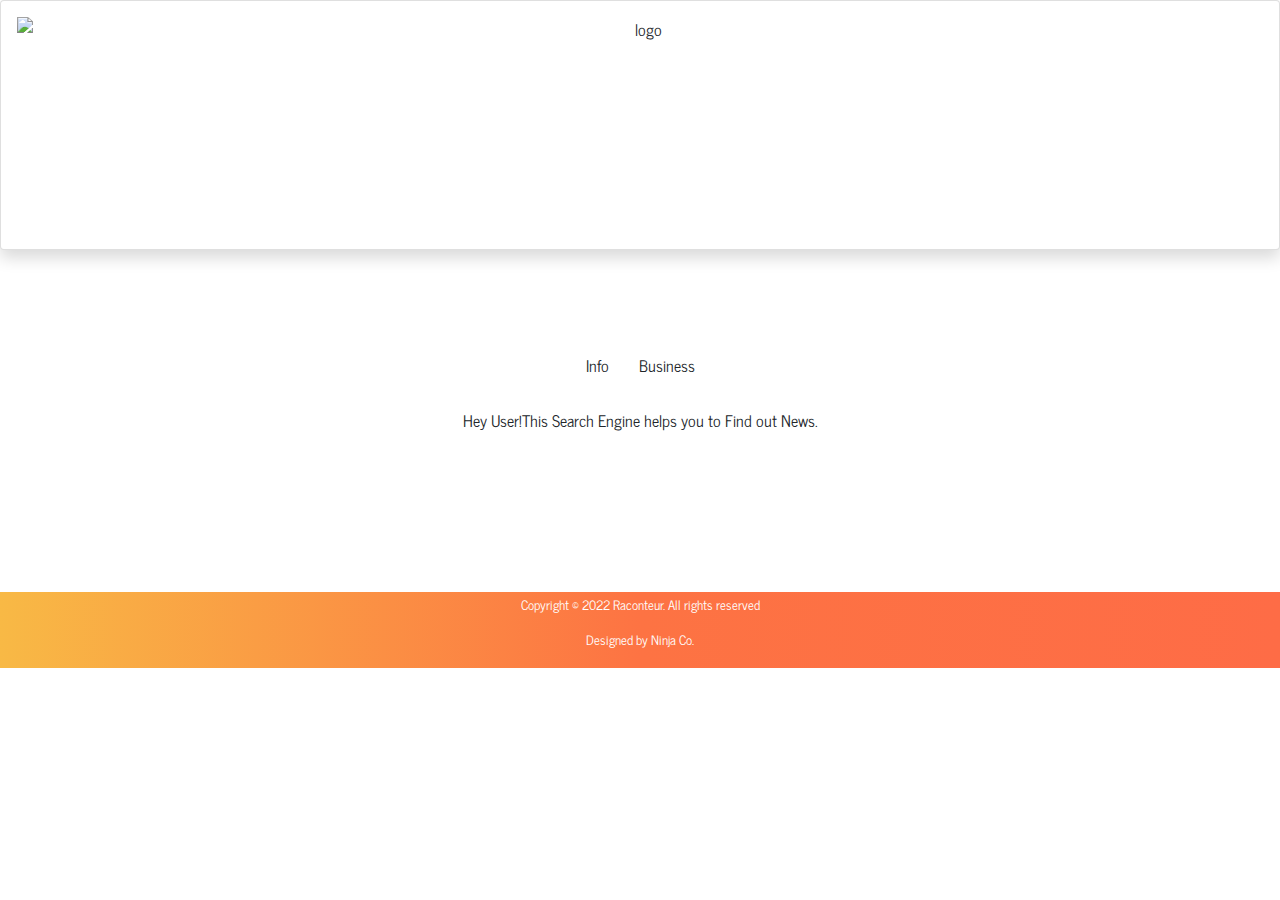
==== index.html @ f4a1e94f "Update index.html" ====
<!DOCTYPE html>
<html lang="en">

<head>
												
<meta charset="UTF-8">

<meta name="viewport" content="width=device-width, initial-scale=1">


<meta name="description" content="Raconteur Web Search Engine of News.">


<meta name="author" content="Ninja Go">


<link rel="icon" href="https://media.discordapp.net/attachments/790814048378945536/940103382352429146/1644208488410.png">
				
<title>Raconteur Search | HOME</title>
</head>

<!-- links -->
	
<link rel="stylesheet" href="https://stackpath.bootstrapcdn.com/bootstrap/4.3.1/css/bootstrap.min.css">
	
<link rel="stylesheet" href="css/style.css">
<link rel="preconnect" href="https://fonts.googleapis.com">

<link rel="preconnect" href="https://fonts.gstatic.com" crossorigin>
<link href="https://fonts.googleapis.com/css2?family=News+Cycle&display=swap" rel="stylesheet">
		
  
<link rel="stylesheet" href="https://cdn.jsdelivr.net/npm/bootstrap-icons@1.3.0/font/bootstrap-icons.css">
  
	

<!-- Material Design Bootstrap -->

<link href="https://cdnjs.cloudflare.com/ajax/libs/mdbootstrap/4.19.0/css/mdb.min.css" rel="stylesheet"></link>

<!-- links ends -->

<body>
				<style>
							html,body{
				font-family: 'News Cycle', sans-serif;
			  scroll-behavior: smooth;
		
}

.ttop{
					background: linear-gradient(to right, #f32170, #ff6b08, #cf23cf, #eedd44); 
 -webkit-text-fill-color: transparent; 
 -webkit-background-clip: text; 
}


.logo{
				float:left;
}



.sq{
				color: lightblue;
}

footer {
  text-align: center;
  padding: 3px;
 	background: linear-gradient(to right,  #f8b945, #fd7343 , #fe6c46 );
  color: black;
}

.foot{
				color: white;
}
.our-team {
  padding: 30px 0 40px;
  margin-bottom: 30px;
  background-color: #f7f5ec;
  text-align: center;
  overflow: hidden;
  position: relative;
}

.our-team .picture {
  display: inline-block;
  height: 130px;
  width: 130px;
  margin-bottom: 50px;
  z-index: 1;
  position: relative;
}

.our-team .picture::before {
  content: "";
  width: 100%;
  height: 0;
  border-radius: 50%;
  background-color: #1369ce;
  position: absolute;
  bottom: 135%;
  right: 0;
  left: 0;
  opacity: 0.9;
  transform: scale(3);
  transition: all 0.3s linear 0s;
}

.our-team:hover .picture::before {
  height: 100%;
}

.our-team .picture::after {
  content: "";
  width: 100%;
  height: 100%;
  border-radius: 50%;
  background-color: #1369ce;
  position: absolute;
  top: 0;
  left: 0;
  z-index: -1;
}

.our-team .picture img {
  width: 100%;
  height: auto;
  border-radius: 50%;
  transform: scale(1);
  transition: all 0.9s ease 0s;
}

.our-team:hover .picture img {
  box-shadow: 0 0 0 14px #f7f5ec;
  transform: scale(0.7);
}

.our-team .title {
  display: block;
  font-size: 15px;
  color: #4e5052;
  text-transform: capitalize;
}

.our-team .social {
  width: 100%;
  padding: 0;
  margin: 0;
  background-color: #1369ce;
  position: absolute;
  bottom: -100px;
  left: 0;
  transition: all 0.5s ease 0s;
}

.our-team:hover .social {
  bottom: 0;
}

.our-team .social li {
  display: inline-block;
}

.our-team .social li a {
  display: block;
  padding: 10px;
  font-size: 17px;
  color: white;
  transition: all 0.3s ease 0s;
  text-decoration: none;
}

.our-team .social li a:hover {
  color: #1369ce;
  background-color: #f7f5ec;
}

.team{
				background: white;
				width: 70px;
}
	
				</style>
<!-- Main -->
				
<center>
								
<div >
								
<img src="https://media.discordapp.net/attachments/836082623398412338/941183196534554714/Photo_1644465849160.png" alt="logo" height="250" class="card  shadow p-3 mb-5 bg-#80deea rounded ">
							
							
<br>
							
					
<script async src="https://cse.google.com/cse.js?cx=69047b10735549a6e"></script>
<div class="gcse-search"></div>

	
<br>
<a href="ManavSahitya.github.io/Info.html"><button class="btn">Info</button></a>

<a href="ManavSahitya.github.io/stock.html"><button class="btn">Business</button></a>
<br>

<br>

<p>Hey User!This Search Engine helps you to Find out News.</p>

<br>

<br>
<img src="https://media.discordapp.net/attachments/790814048378945536/939130476847857684/1643974968529.png" alt="" height="120">
<br>
<br>



 <br>
<br>
 <footer>
 				<small> <p class=" foot copyright-text text-center">Copyright &copy; 2022  Raconteur. All rights reserved</p>
 
 <p class="copyright-text text-center"><p class="foot">Designed by
 
 <a rel="nofollow" href="mailto: sahityamanav@gmail.com" class="foot">
 				Ninja Co.</a></p>

  
</small>
</footer>


</center>
				
<!-- Main ends -->

</body>

</html>
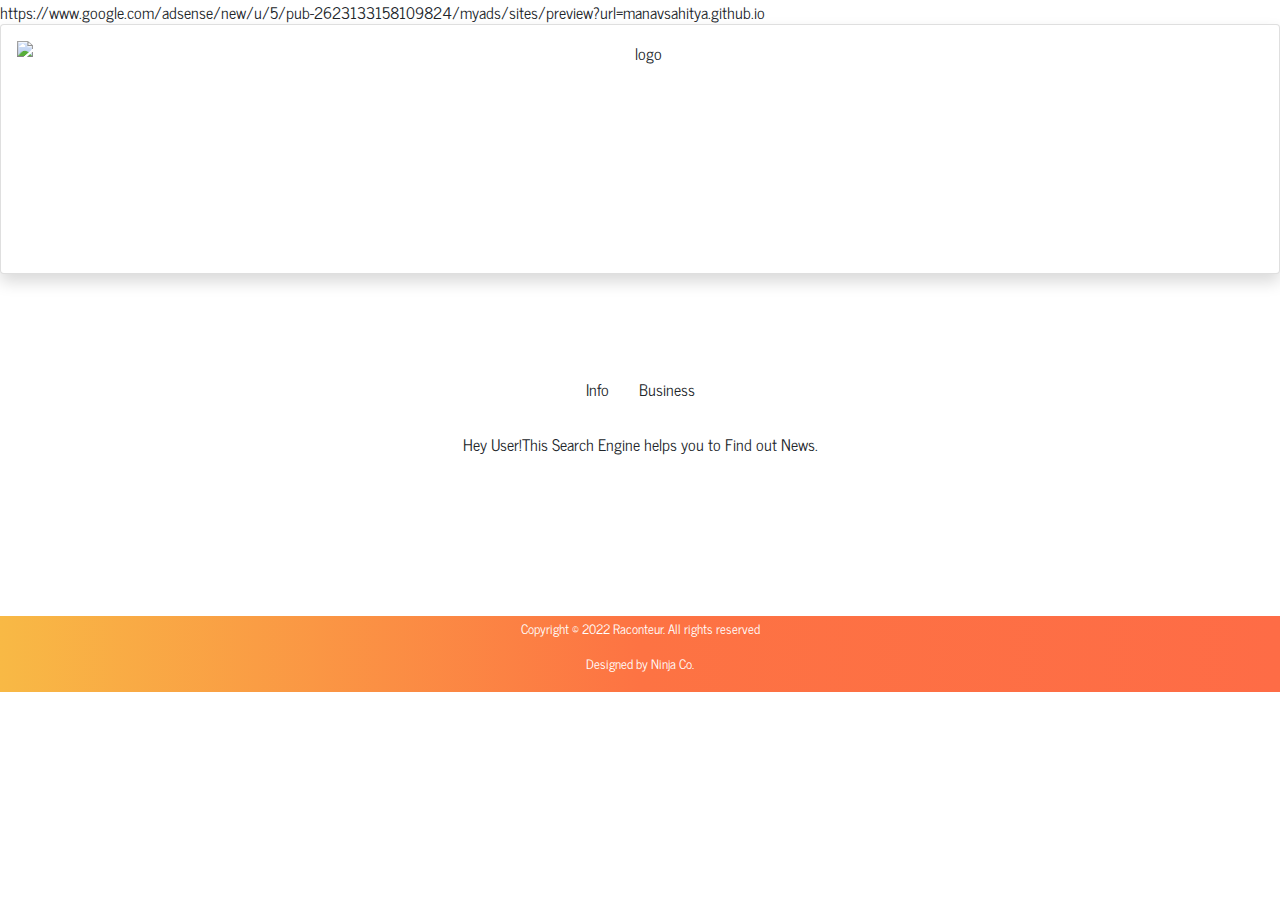
==== commit 92575e8a: "Update index.html" ====
--- a/index.html
+++ b/index.html
@@ -39,7 +39,7 @@
 <link href="https://cdnjs.cloudflare.com/ajax/libs/mdbootstrap/4.19.0/css/mdb.min.css" rel="stylesheet"></link>
 
 <!-- links ends -->
-
+https://www.google.com/adsense/new/u/5/pub-2623133158109824/myads/sites/preview?url=manavsahitya.github.io
 <body>
 				<style>
 							html,body{
@@ -200,9 +200,9 @@
 
 	
 <br>
-<a href="ManavSahitya.github.io/Info.html"><button class="btn">Info</button></a>
-
-<a href="ManavSahitya.github.io/stock.html"><button class="btn">Business</button></a>
+<a href="https://manavsahitya.github.io/Info.html"><button class="btn">Info</button></a>
+
+<a href="https://manavsahitya.github.io/stock.html"><button class="btn">Business</button></a>
 <br>
 
 <br>
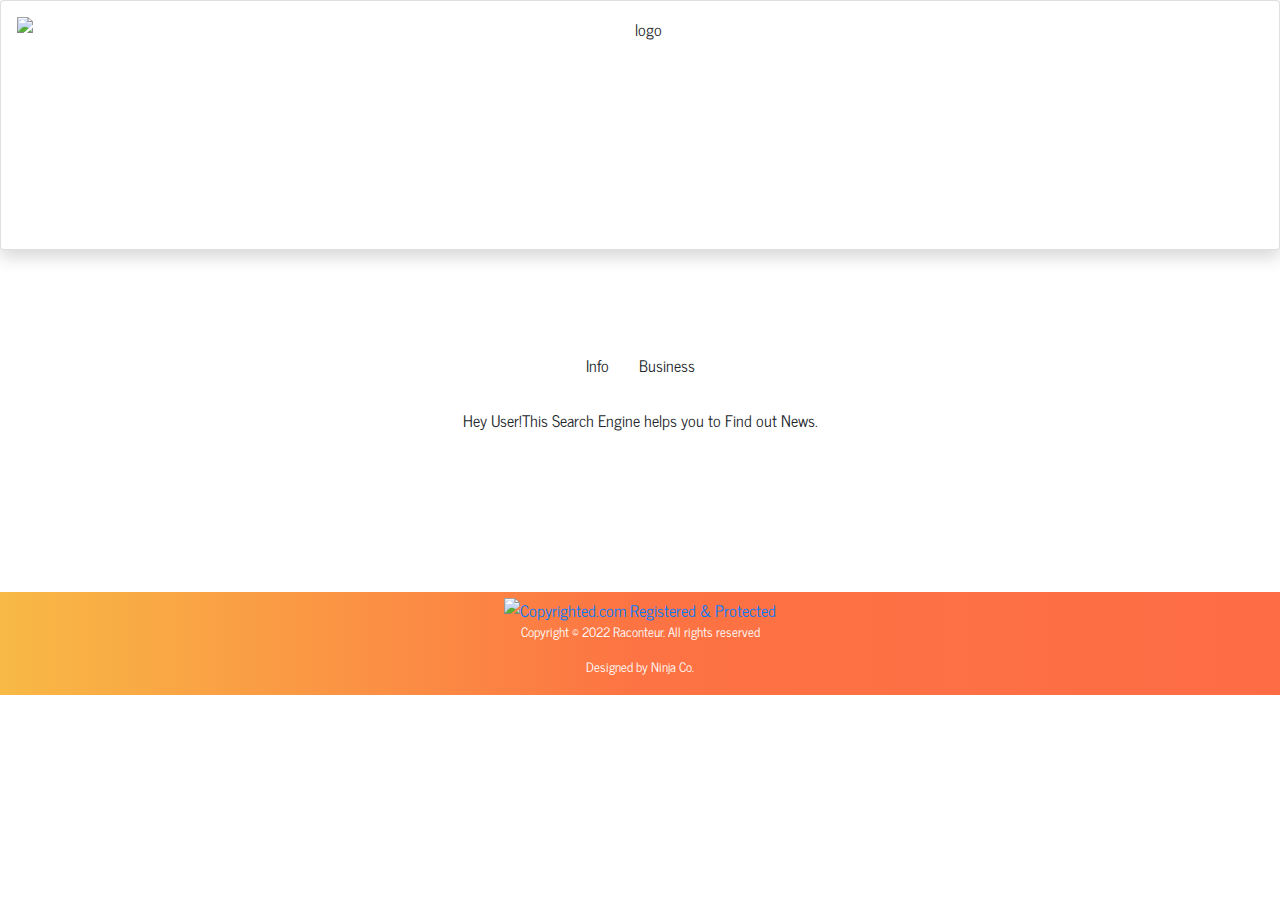
==== commit bd05ab38: "Update index.html" ====
--- a/index.html
+++ b/index.html
@@ -13,9 +13,9 @@
 
 <meta name="author" content="Ninja Go">
 
-
+<meta name="copyrighted-site-verification" content="d155b9c2d88f7cdf" />
 <link rel="icon" href="https://media.discordapp.net/attachments/790814048378945536/940103382352429146/1644208488410.png">
-				
+<meta name="google-site-verification" content="M3YbOXbw6DHAkmmdFG6_NgKg0XQMaHmoDbeDFWwW3eo" />				
 <title>Raconteur Search | HOME</title>
 </head>
 
@@ -31,15 +31,15 @@
 		
   
 <link rel="stylesheet" href="https://cdn.jsdelivr.net/npm/bootstrap-icons@1.3.0/font/bootstrap-icons.css">
-  
-	
+  <script async src="https://pagead2.googlesyndication.com/pagead/js/adsbygoogle.js?client=ca-pub-2623133158109824"
+     crossorigin="anonymous"></script>
 
 <!-- Material Design Bootstrap -->
 
 <link href="https://cdnjs.cloudflare.com/ajax/libs/mdbootstrap/4.19.0/css/mdb.min.css" rel="stylesheet"></link>
 
 <!-- links ends -->
-https://www.google.com/adsense/new/u/5/pub-2623133158109824/myads/sites/preview?url=manavsahitya.github.io
+
 <body>
 				<style>
 							html,body{
@@ -221,7 +221,8 @@
  <br>
 <br>
  <footer>
- 				<small> <p class=" foot copyright-text text-center">Copyright &copy; 2022  Raconteur. All rights reserved</p>
+<a class="copyrighted-badge" title="Copyrighted.com Registered &amp; Protected" target="_blank" href="https://www.copyrighted.com/website/Ck2Herj19nPdPUk8"><img alt="Copyrighted.com Registered &amp; Protected" border="0" width="125" height="25" srcset="https://static.copyrighted.com/badges/125x25/02_1_2x.png 2x" src="https://static.copyrighted.com/badges/125x25/02_1.png" /></a><script src="https://static.copyrighted.com/badges/helper.js"></script>
+	<small> <p class=" foot copyright-text text-center">Copyright &copy; 2022  Raconteur. All rights reserved</p>
  
  <p class="copyright-text text-center"><p class="foot">Designed by
  
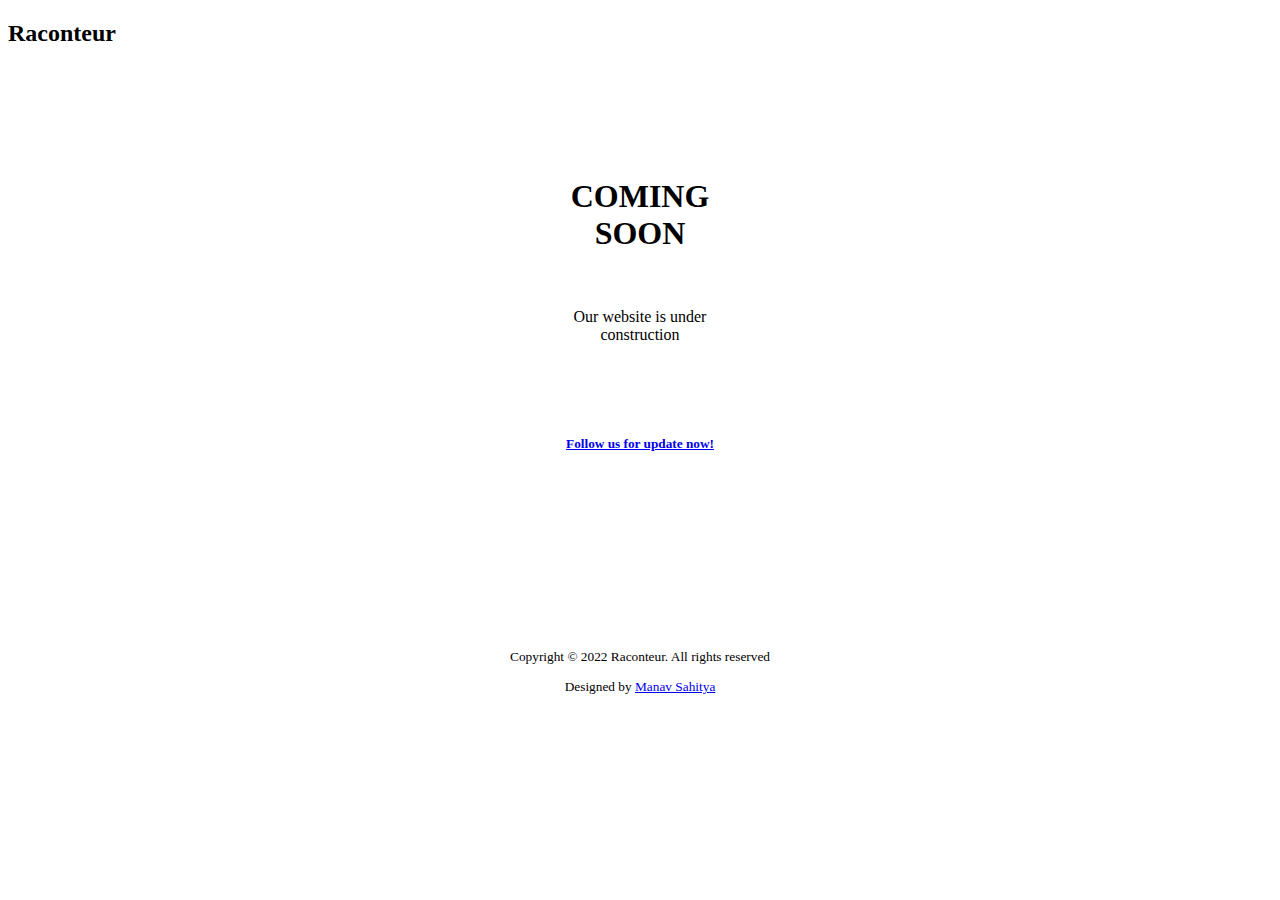
==== commit b2f7b91f: "Update index.html" ====
--- a/index.html
+++ b/index.html
@@ -1,243 +1,58 @@
 <!DOCTYPE html>
 <html lang="en">
+<head>
+				<meta charset="UTF-8">
+				<meta name="viewport" content="width=device-width, initial-scale=1">
+				<title>Raconteur</title>
+				<!-- links -->
+				<link href="https://cdn.jsdelivr.net/npm/bootstrap@5.1.3/dist/css/bootstrap.min.css" rel="stylesheet" integrity="sha384-1BmE4kWBq78iYhFldvKuhfTAU6auU8tT94WrHftjDbrCEXSU1oBoqyl2QvZ6jIW3" crossorigin="anonymous">
 
-<head>
-												
-<meta charset="UTF-8">
-
-<meta name="viewport" content="width=device-width, initial-scale=1">
+	
+<link rel="stylesheet" href="https://www.raconteur.ga/style.css">
 
 
-<meta name="description" content="Raconteur Web Search Engine of News.">
+<link rel="preconnect" href="https://fonts.googleapis.com">
+<link rel="preconnect" href="https://fonts.gstatic.com" crossorigin>
+<link href="https://fonts.googleapis.com/css2?family=Montserrat:wght@200&display=swap" rel="stylesheet">
 
+<link rel="stylesheet" href="https://cdn.jsdelivr.net/npm/bootstrap-icons@1.3.0/font/bootstrap-icons.css">
+  
+				<!-- links ends -->
+</head>
+<body>
+				<!-- main -->
+						<h2>Raconteur</h2>
+<br>
+<center>
+				<br> <br> <br> <br>
+				<h1>COMING <br>SOON</h1>
+				<br>
+				<p>Our website is under <br>construction</p>
+				<br> <br> <br>
+		<a href="https://github.com/ManavSahitya" class="ak">		<h5 class="border border-ligth">Follow us for update now!</h5></a>
+		
+		 	<br> <br> <br><br> <br> <br> <br>			
+		 </div>
+	
+	
+		 	 
+          
+             <div class="lk">
 
-<meta name="author" content="Ninja Go">
+                     <small>  
+                     				<br> <br>                       
+                        <p class="copyright-text text-center">Copyright &copy; 2022 Raconteur. All rights reserved</p>
+                        <p class="copyright-text text-center">Designed by <a rel="nofollow" href="#" class="ak">Manav Sahitya</a></p> <br> <br>
+                    </div>                 
+            </small> 
+    
+						</center>
 
-<meta name="copyrighted-site-verification" content="d155b9c2d88f7cdf" />
-<link rel="icon" href="https://media.discordapp.net/attachments/790814048378945536/940103382352429146/1644208488410.png">
-<meta name="google-site-verification" content="M3YbOXbw6DHAkmmdFG6_NgKg0XQMaHmoDbeDFWwW3eo" />				
-<title>Raconteur Search | HOME</title>
-</head>
-
-<!-- links -->
-	
-<link rel="stylesheet" href="https://stackpath.bootstrapcdn.com/bootstrap/4.3.1/css/bootstrap.min.css">
-	
-<link rel="stylesheet" href="css/style.css">
-<link rel="preconnect" href="https://fonts.googleapis.com">
-
-<link rel="preconnect" href="https://fonts.gstatic.com" crossorigin>
-<link href="https://fonts.googleapis.com/css2?family=News+Cycle&display=swap" rel="stylesheet">
-		
-  
-<link rel="stylesheet" href="https://cdn.jsdelivr.net/npm/bootstrap-icons@1.3.0/font/bootstrap-icons.css">
-  <script async src="https://pagead2.googlesyndication.com/pagead/js/adsbygoogle.js?client=ca-pub-2623133158109824"
-     crossorigin="anonymous"></script>
-
-<!-- Material Design Bootstrap -->
-
-<link href="https://cdnjs.cloudflare.com/ajax/libs/mdbootstrap/4.19.0/css/mdb.min.css" rel="stylesheet"></link>
-
-<!-- links ends -->
-
-<body>
-				<style>
-							html,body{
-				font-family: 'News Cycle', sans-serif;
-			  scroll-behavior: smooth;
-		
-}
-
-.ttop{
-					background: linear-gradient(to right, #f32170, #ff6b08, #cf23cf, #eedd44); 
- -webkit-text-fill-color: transparent; 
- -webkit-background-clip: text; 
-}
-
-
-.logo{
-				float:left;
-}
-
-
-
-.sq{
-				color: lightblue;
-}
-
-footer {
-  text-align: center;
-  padding: 3px;
- 	background: linear-gradient(to right,  #f8b945, #fd7343 , #fe6c46 );
-  color: black;
-}
-
-.foot{
-				color: white;
-}
-.our-team {
-  padding: 30px 0 40px;
-  margin-bottom: 30px;
-  background-color: #f7f5ec;
-  text-align: center;
-  overflow: hidden;
-  position: relative;
-}
-
-.our-team .picture {
-  display: inline-block;
-  height: 130px;
-  width: 130px;
-  margin-bottom: 50px;
-  z-index: 1;
-  position: relative;
-}
-
-.our-team .picture::before {
-  content: "";
-  width: 100%;
-  height: 0;
-  border-radius: 50%;
-  background-color: #1369ce;
-  position: absolute;
-  bottom: 135%;
-  right: 0;
-  left: 0;
-  opacity: 0.9;
-  transform: scale(3);
-  transition: all 0.3s linear 0s;
-}
-
-.our-team:hover .picture::before {
-  height: 100%;
-}
-
-.our-team .picture::after {
-  content: "";
-  width: 100%;
-  height: 100%;
-  border-radius: 50%;
-  background-color: #1369ce;
-  position: absolute;
-  top: 0;
-  left: 0;
-  z-index: -1;
-}
-
-.our-team .picture img {
-  width: 100%;
-  height: auto;
-  border-radius: 50%;
-  transform: scale(1);
-  transition: all 0.9s ease 0s;
-}
-
-.our-team:hover .picture img {
-  box-shadow: 0 0 0 14px #f7f5ec;
-  transform: scale(0.7);
-}
-
-.our-team .title {
-  display: block;
-  font-size: 15px;
-  color: #4e5052;
-  text-transform: capitalize;
-}
-
-.our-team .social {
-  width: 100%;
-  padding: 0;
-  margin: 0;
-  background-color: #1369ce;
-  position: absolute;
-  bottom: -100px;
-  left: 0;
-  transition: all 0.5s ease 0s;
-}
-
-.our-team:hover .social {
-  bottom: 0;
-}
-
-.our-team .social li {
-  display: inline-block;
-}
-
-.our-team .social li a {
-  display: block;
-  padding: 10px;
-  font-size: 17px;
-  color: white;
-  transition: all 0.3s ease 0s;
-  text-decoration: none;
-}
-
-.our-team .social li a:hover {
-  color: #1369ce;
-  background-color: #f7f5ec;
-}
-
-.team{
-				background: white;
-				width: 70px;
-}
-	
-				</style>
-<!-- Main -->
-				
-<center>
-								
-<div >
-								
-<img src="https://media.discordapp.net/attachments/836082623398412338/941183196534554714/Photo_1644465849160.png" alt="logo" height="250" class="card  shadow p-3 mb-5 bg-#80deea rounded ">
-							
-							
-<br>
-							
-					
-<script async src="https://cse.google.com/cse.js?cx=69047b10735549a6e"></script>
-<div class="gcse-search"></div>
-
-	
-<br>
-<a href="https://manavsahitya.github.io/Info.html"><button class="btn">Info</button></a>
-
-<a href="https://manavsahitya.github.io/stock.html"><button class="btn">Business</button></a>
-<br>
-
-<br>
-
-<p>Hey User!This Search Engine helps you to Find out News.</p>
-
-<br>
-
-<br>
-<img src="https://media.discordapp.net/attachments/790814048378945536/939130476847857684/1643974968529.png" alt="" height="120">
-<br>
-<br>
-
-
-
- <br>
-<br>
- <footer>
-<a class="copyrighted-badge" title="Copyrighted.com Registered &amp; Protected" target="_blank" href="https://www.copyrighted.com/website/Ck2Herj19nPdPUk8"><img alt="Copyrighted.com Registered &amp; Protected" border="0" width="125" height="25" srcset="https://static.copyrighted.com/badges/125x25/02_1_2x.png 2x" src="https://static.copyrighted.com/badges/125x25/02_1.png" /></a><script src="https://static.copyrighted.com/badges/helper.js"></script>
-	<small> <p class=" foot copyright-text text-center">Copyright &copy; 2022  Raconteur. All rights reserved</p>
- 
- <p class="copyright-text text-center"><p class="foot">Designed by
- 
- <a rel="nofollow" href="mailto: sahityamanav@gmail.com" class="foot">
- 				Ninja Co.</a></p>
-
-  
-</small>
-</footer>
-
-
-</center>
-				
-<!-- Main ends -->
-
+   
+				<!-- main ends -->
+			
 </body>
 
+<script src="https://cdn.jsdelivr.net/npm/bootstrap@5.1.3/dist/js/bootstrap.bundle.min.js" integrity="sha384-ka7Sk0Gln4gmtz2MlQnikT1wXgYsOg+OMhuP+IlRH9sENBO0LRn5q+8nbTov4+1p" crossorigin="anonymous"></script>
+
 </html>
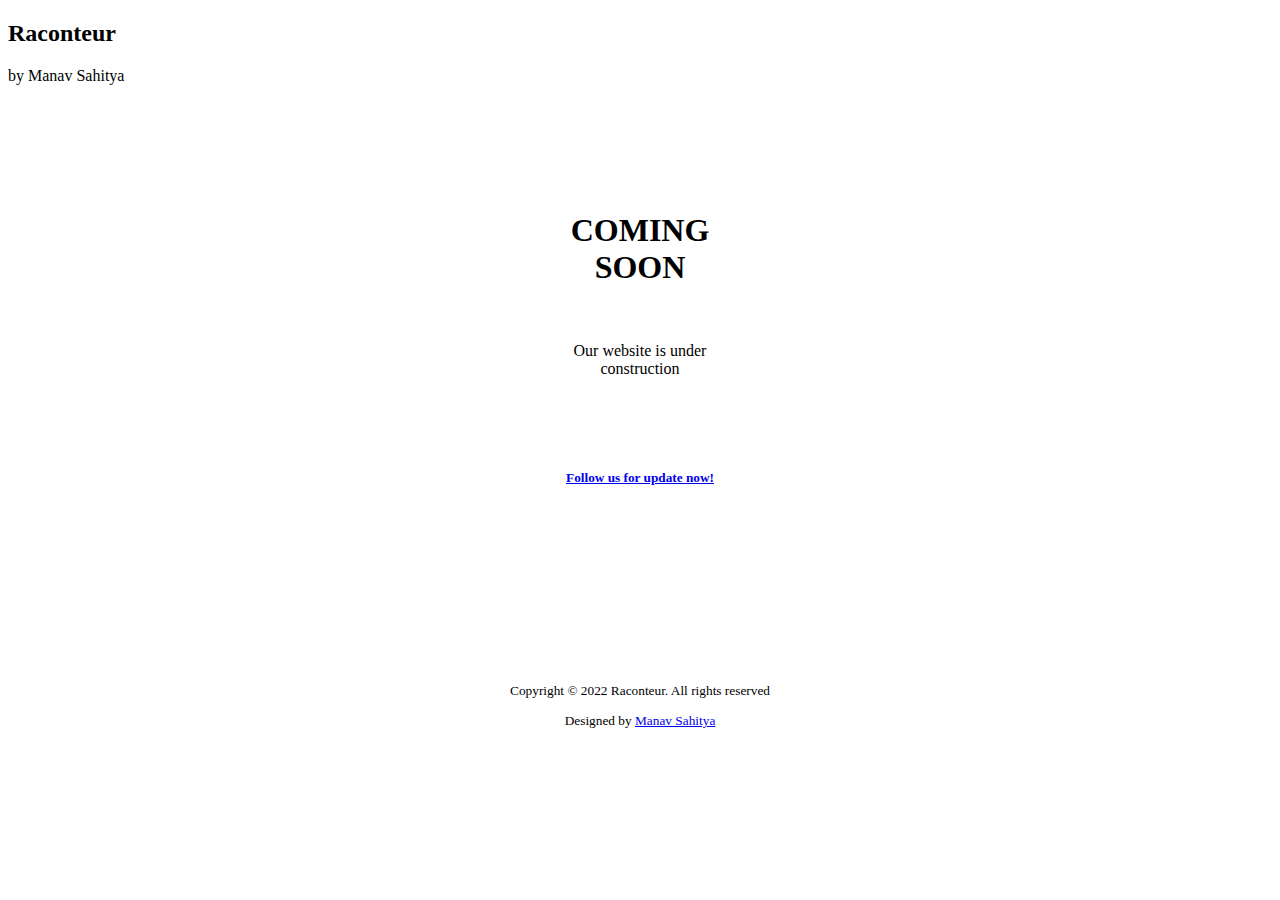
==== commit e9104dfa: "Update index.html" ====
--- a/index.html
+++ b/index.html
@@ -1,6 +1,8 @@
 <!DOCTYPE html>
 <html lang="en">
 <head>
+		<meta name="theme-color" content="black">
+				<meta name="description" content="Raconteur Coming Soon!">
 				<meta charset="UTF-8">
 				<meta name="viewport" content="width=device-width, initial-scale=1">
 				<title>Raconteur</title>
@@ -22,6 +24,7 @@
 <body>
 				<!-- main -->
 						<h2>Raconteur</h2>
+<p> by Manav Sahitya</p>
 <br>
 <center>
 				<br> <br> <br> <br>
